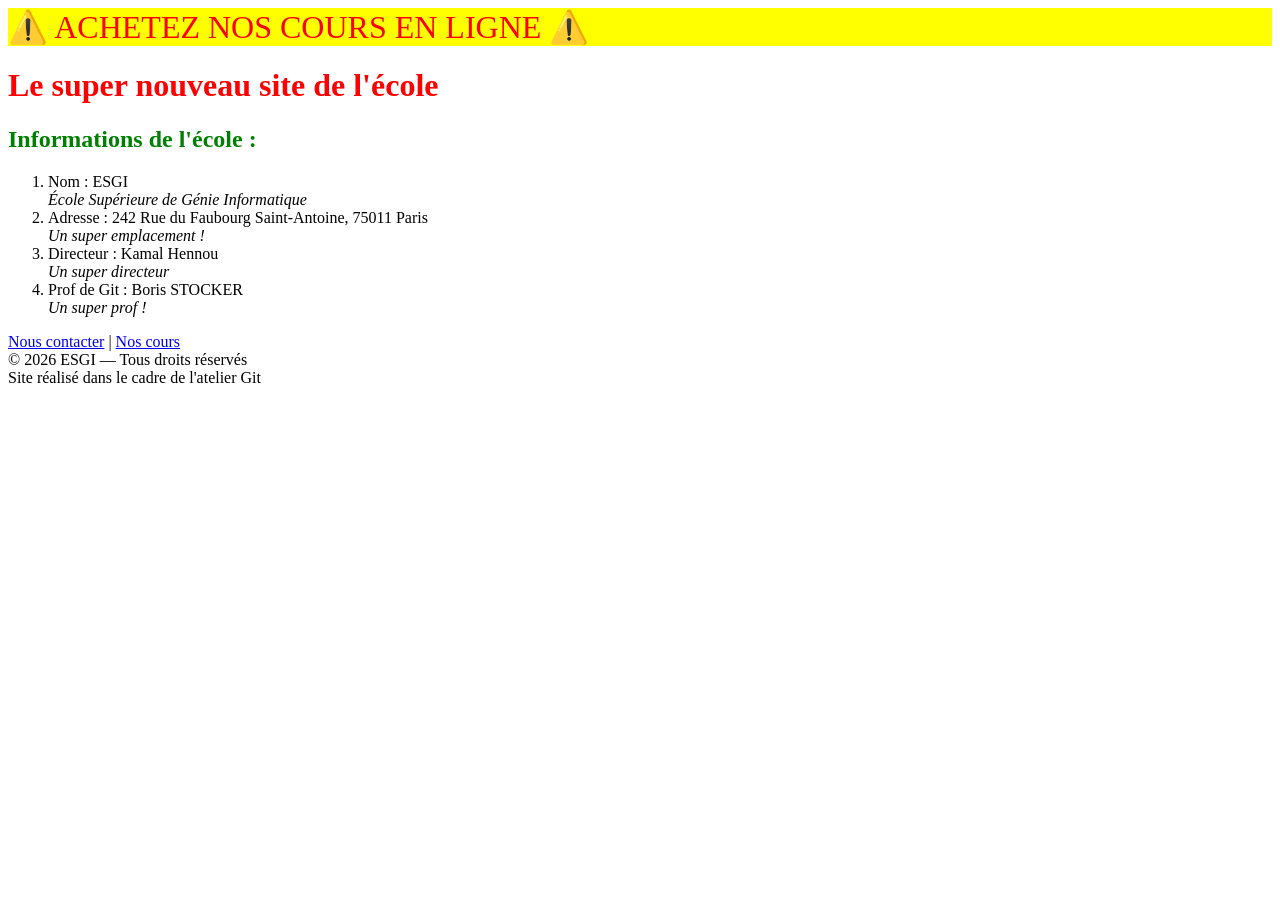
==== index.html @ 652a86d5 "feat: ajoute une banniere promotionnelle Co-authored-by: Cursor <cursoragent@cursor.com>" ====
<!doctype html>
<html lang="fr">
<head>
  <meta charset="utf-8">
  <title>Mon Site</title>
  <meta name="description" content="Site de l'école">
  <meta name="viewport" content="width=device-width, initial-scale=1">
  <link rel="stylesheet" href="style.css">
</head>
<body>
  <div style="background:yellow;color:red;font-size:2rem;"><blink>⚠️ ACHETEZ NOS COURS EN LIGNE ⚠️</blink></div>
  <h1>Le super nouveau site de l'école</h1>
  <section>
    <h2>Informations de l'école :</h2>
    <ol>
      <li>Nom : ESGI<br><em>École Supérieure de Génie Informatique</em></li>
      <li>Adresse : 242 Rue du Faubourg Saint-Antoine, 75011 Paris<br><em>Un super emplacement !</em></li>
      <li>Directeur : Kamal Hennou<br><em>Un super directeur</em></li>
      <li>Prof de Git : Boris STOCKER<br><em>Un super prof !</em></li>
    </ol>
  </section>
  <nav>
    <a href="contact.html">Nous contacter</a> |
    <a href="cours.html">Nos cours</a>
  </nav>
  <footer>© 2026 ESGI — Tous droits réservés</footer>
  <footer>Site réalisé dans le cadre de l'atelier Git</footer>
</body>
</html>
---- style.css ----
h1 {
  color: red;
}

h2 {
  color: green;
}

@media (max-width: 600px) {
  h1 {
    font-size: 1.4rem;
  }

  h2 {
    font-size: 1.1rem;
  }
}
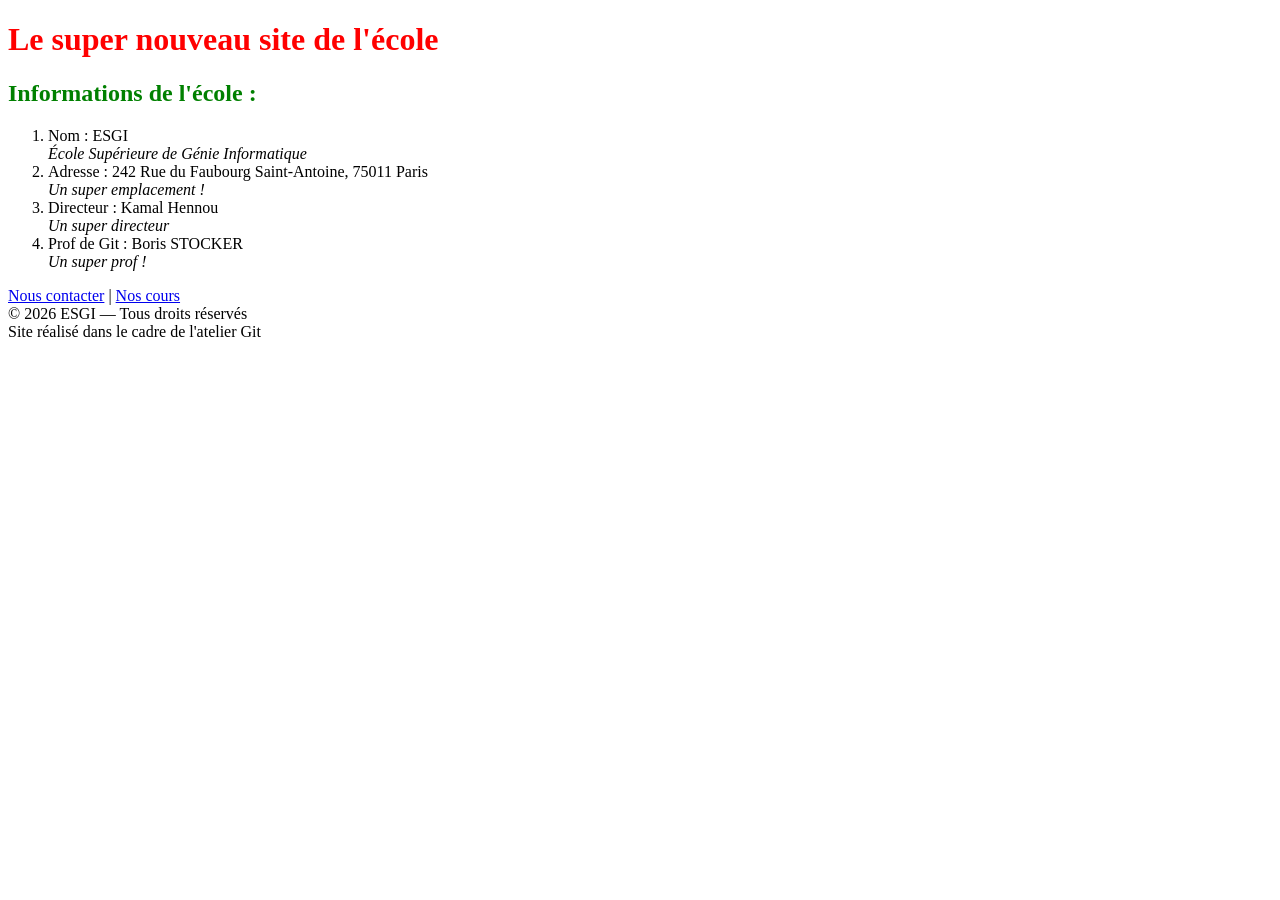
==== commit 876a9b38: "Merge pull request #15 from commande94/feature/meta feat(meta): ajoute les balises meta SEO et viewp" ====
--- a/index.html
+++ b/index.html
@@ -8,7 +8,6 @@
   <link rel="stylesheet" href="style.css">
 </head>
 <body>
-  <div style="background:yellow;color:red;font-size:2rem;"><blink>⚠️ ACHETEZ NOS COURS EN LIGNE ⚠️</blink></div>
   <h1>Le super nouveau site de l'école</h1>
   <section>
     <h2>Informations de l'école :</h2>
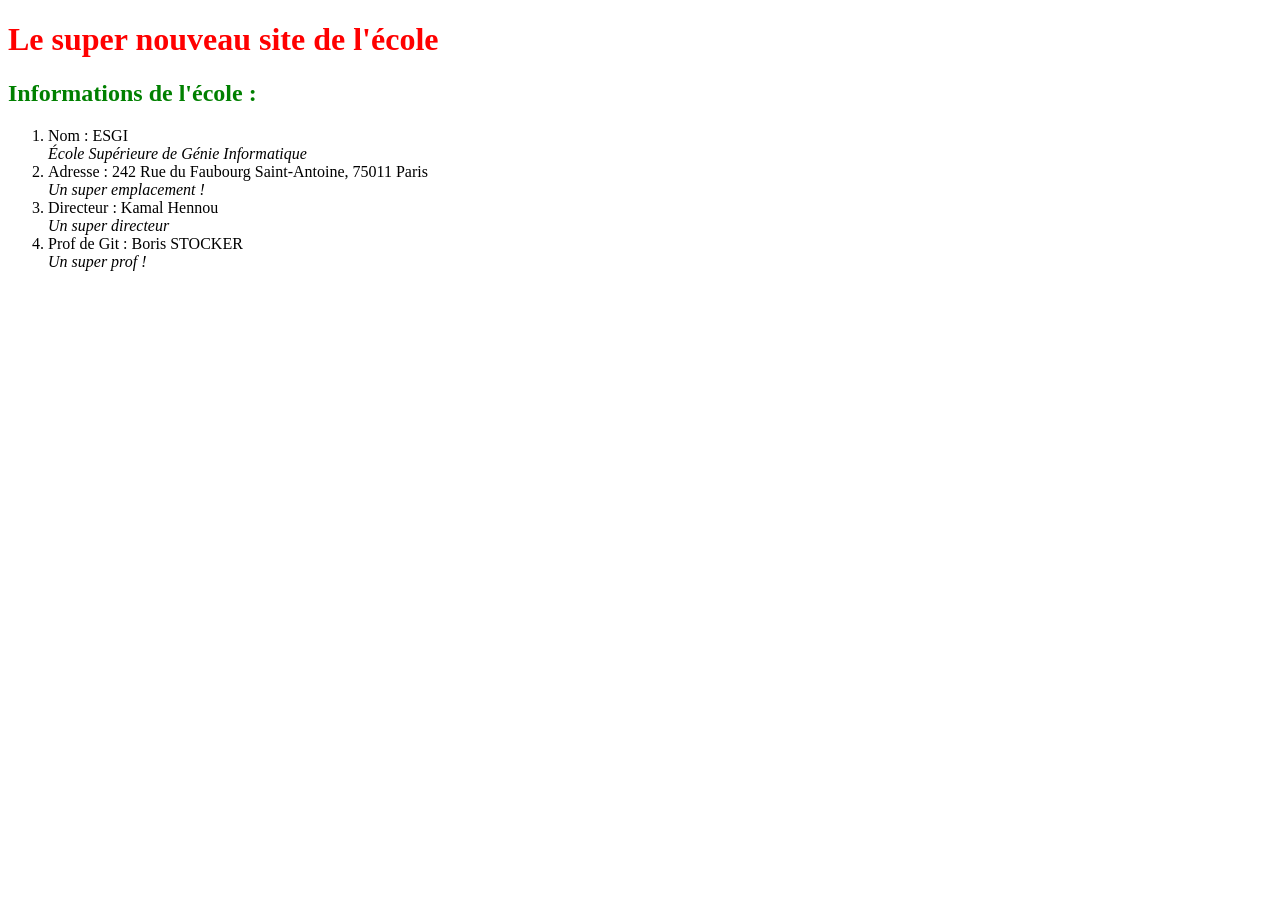
==== commit c55465b1: "test: casse volontairement le HTML pour tester la CI Co-authored-by: Cursor <cursoragent@cursor.com>" ====
--- a/index.html
+++ b/index.html
@@ -17,7 +17,7 @@
       <li>Directeur : Kamal Hennou<br><em>Un super directeur</em></li>
       <li>Prof de Git : Boris STOCKER<br><em>Un super prof !</em></li>
     </ol>
-  </section>
+  <!-- section volontairement non fermée pour tester la CI
   <nav>
     <a href="contact.html">Nous contacter</a> |
     <a href="cours.html">Nos cours</a>
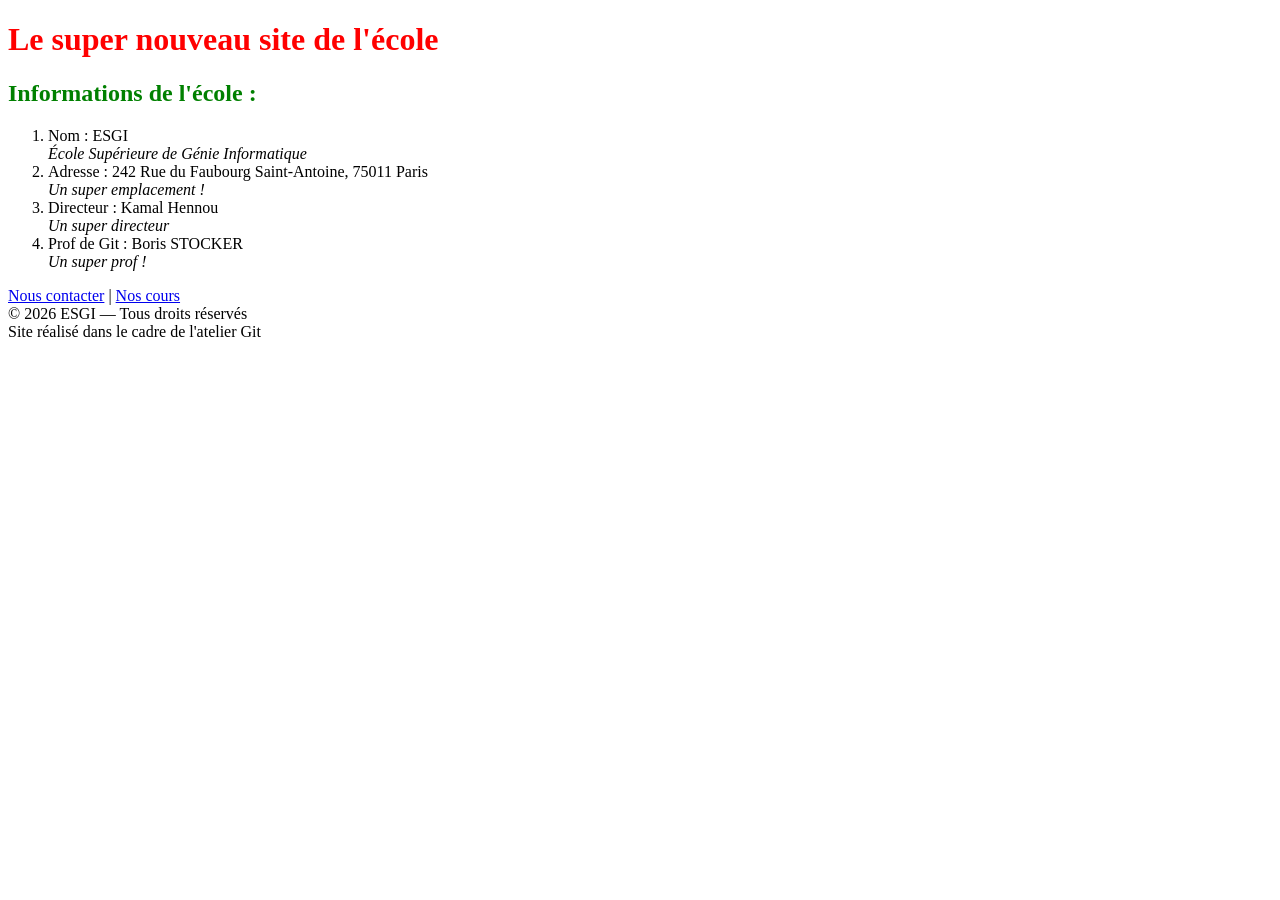
==== commit 17a3edea: "fix(ci): repare la balise section manquante Co-authored-by: Cursor <cursoragent@cursor.com>" ====
--- a/index.html
+++ b/index.html
@@ -17,7 +17,7 @@
       <li>Directeur : Kamal Hennou<br><em>Un super directeur</em></li>
       <li>Prof de Git : Boris STOCKER<br><em>Un super prof !</em></li>
     </ol>
-  <!-- section volontairement non fermée pour tester la CI
+  </section>
   <nav>
     <a href="contact.html">Nous contacter</a> |
     <a href="cours.html">Nos cours</a>
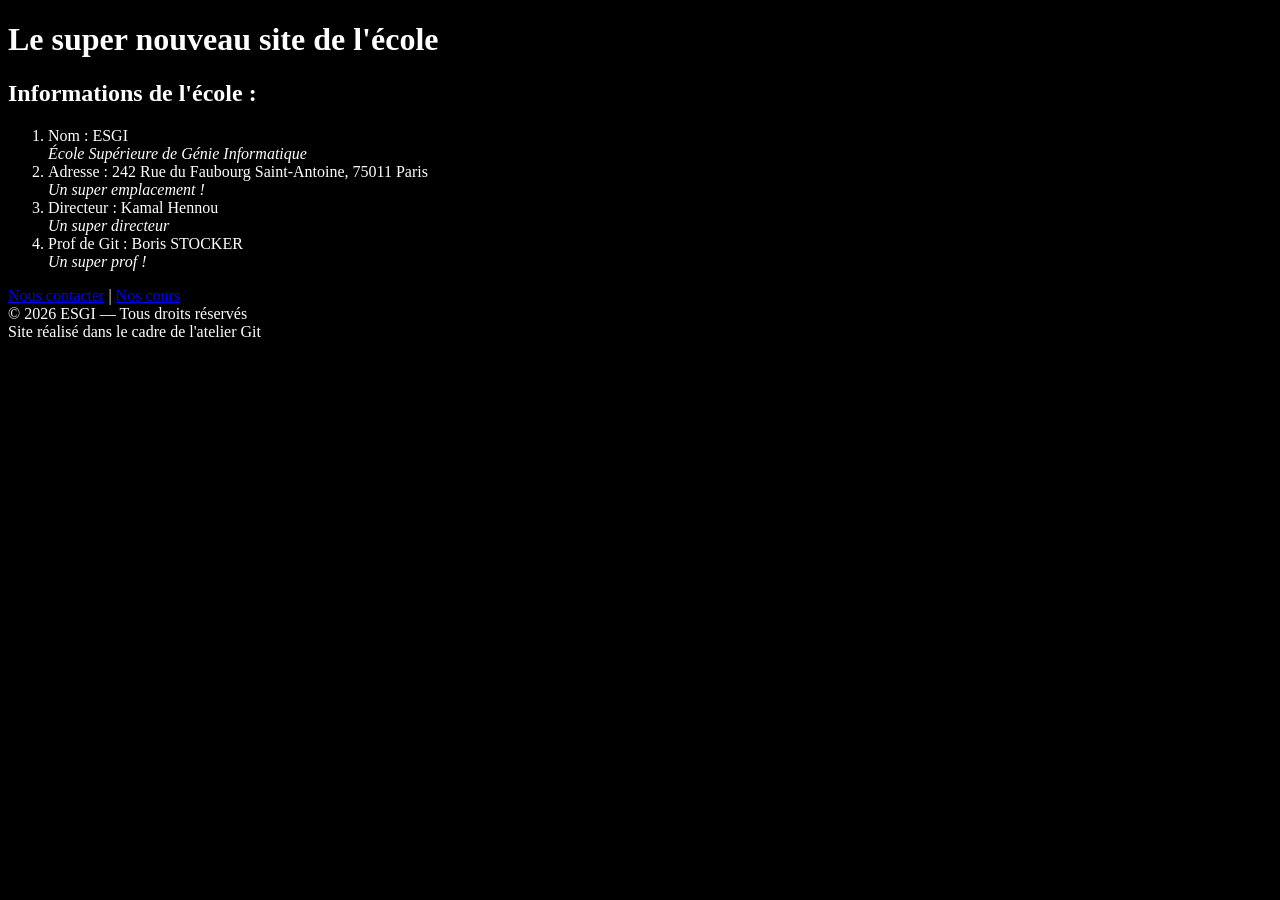
==== commit ee4f2da7: "feat(style): ajoute le mode sombre wip  oups  feat(style): ajoute le mode sombre" ====
--- a/index.html
+++ b/index.html
@@ -2,12 +2,12 @@
 <html lang="fr">
 <head>
   <meta charset="utf-8">
-  <title>Mon Site</title>
+  <title>ESGI — Site de l'école</title>
   <meta name="description" content="Site de l'école">
   <meta name="viewport" content="width=device-width, initial-scale=1">
   <link rel="stylesheet" href="style.css">
 </head>
-<body>
+<body class="dark">
   <h1>Le super nouveau site de l'école</h1>
   <section>
     <h2>Informations de l'école :</h2>
--- a/style.css
+++ b/style.css
@@ -4,6 +4,16 @@
 
 h2 {
   color: green;
+}
+
+.dark {
+  background-color: #000;
+  color: #fff;
+}
+
+.dark h1,
+.dark h2 {
+  color: inherit;
 }
 
 @media (max-width: 600px) {
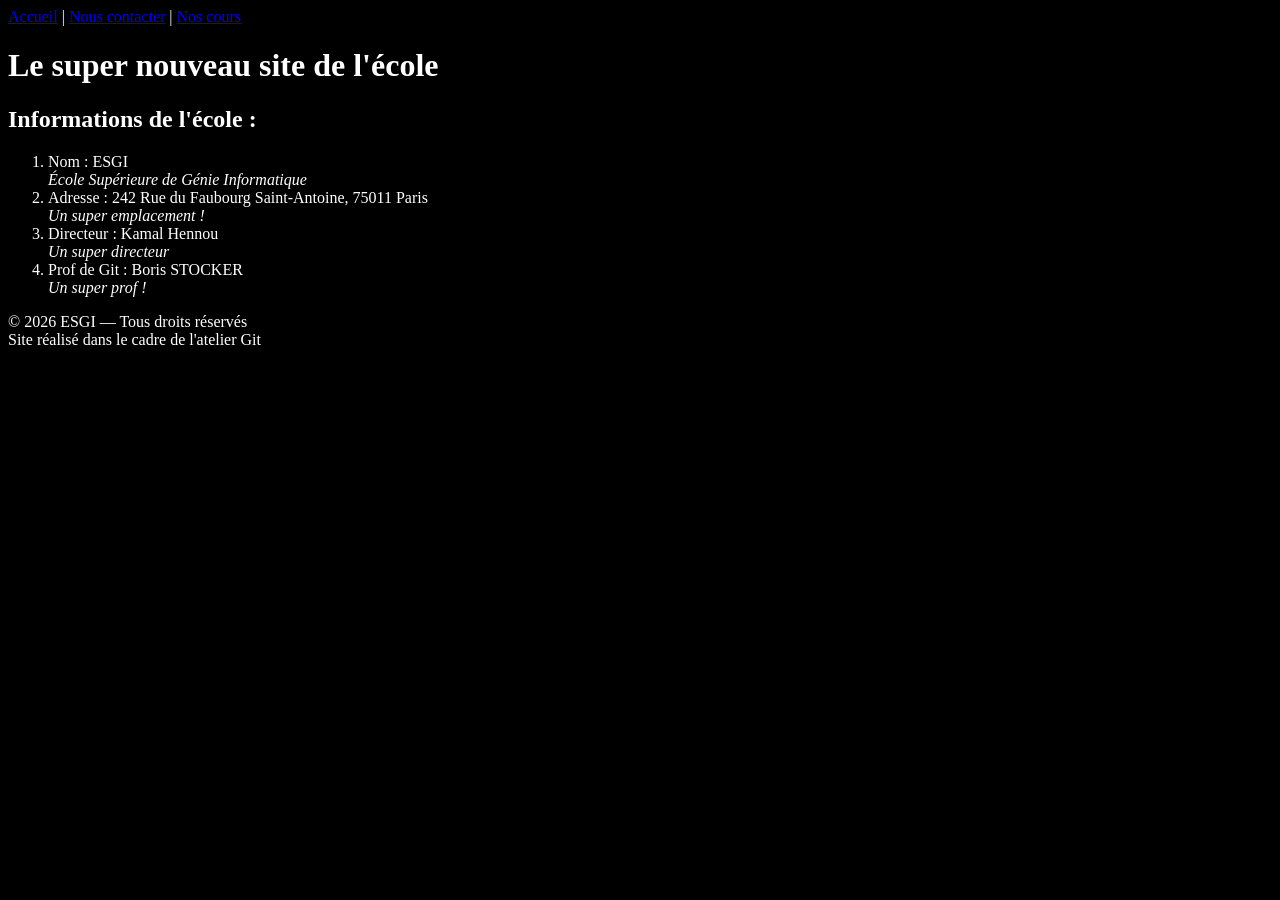
==== commit 1639ee29: "feat(nav): ajoute les liens entre les pages" ====
--- a/index.html
+++ b/index.html
@@ -8,6 +8,11 @@
   <link rel="stylesheet" href="style.css">
 </head>
 <body class="dark">
+  <nav>
+    <a href="index.html">Accueil</a> |
+    <a href="contact.html">Nous contacter</a> |
+    <a href="cours.html">Nos cours</a>
+  </nav>
   <h1>Le super nouveau site de l'école</h1>
   <section>
     <h2>Informations de l'école :</h2>
@@ -18,10 +23,6 @@
       <li>Prof de Git : Boris STOCKER<br><em>Un super prof !</em></li>
     </ol>
   </section>
-  <nav>
-    <a href="contact.html">Nous contacter</a> |
-    <a href="cours.html">Nos cours</a>
-  </nav>
   <footer>© 2026 ESGI — Tous droits réservés</footer>
   <footer>Site réalisé dans le cadre de l'atelier Git</footer>
 </body>
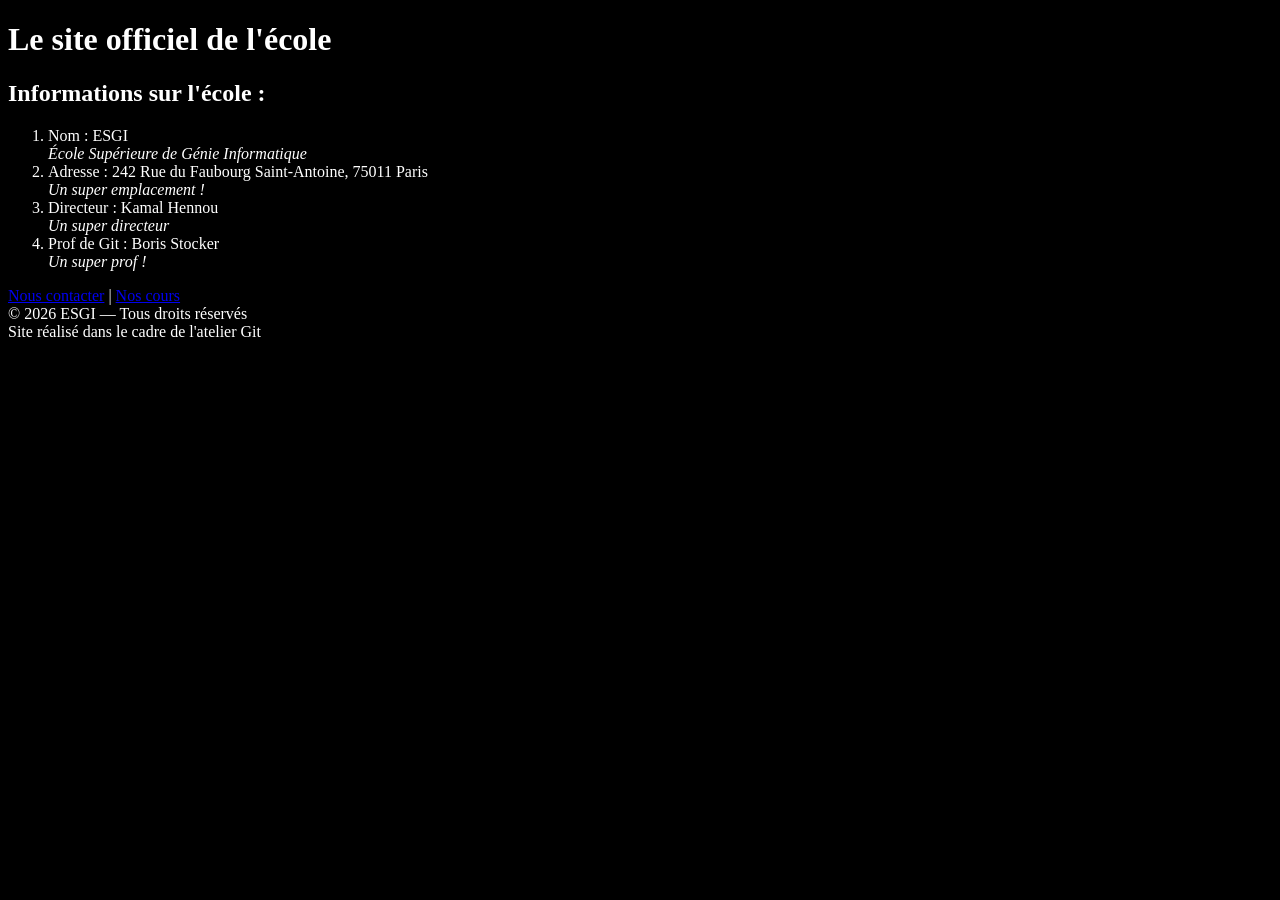
==== commit f5dd2251: "fix(index): corrige le titre et les fautes de texte" ====
--- a/index.html
+++ b/index.html
@@ -8,21 +8,20 @@
   <link rel="stylesheet" href="style.css">
 </head>
 <body class="dark">
-  <nav>
-    <a href="index.html">Accueil</a> |
-    <a href="contact.html">Nous contacter</a> |
-    <a href="cours.html">Nos cours</a>
-  </nav>
-  <h1>Le super nouveau site de l'école</h1>
+  <h1>Le site officiel de l'école</h1>
   <section>
-    <h2>Informations de l'école :</h2>
+    <h2>Informations sur l'école :</h2>
     <ol>
       <li>Nom : ESGI<br><em>École Supérieure de Génie Informatique</em></li>
       <li>Adresse : 242 Rue du Faubourg Saint-Antoine, 75011 Paris<br><em>Un super emplacement !</em></li>
       <li>Directeur : Kamal Hennou<br><em>Un super directeur</em></li>
-      <li>Prof de Git : Boris STOCKER<br><em>Un super prof !</em></li>
+      <li>Prof de Git : Boris Stocker<br><em>Un super prof !</em></li>
     </ol>
   </section>
+  <nav>
+    <a href="contact.html">Nous contacter</a> |
+    <a href="cours.html">Nos cours</a>
+  </nav>
   <footer>© 2026 ESGI — Tous droits réservés</footer>
   <footer>Site réalisé dans le cadre de l'atelier Git</footer>
 </body>
